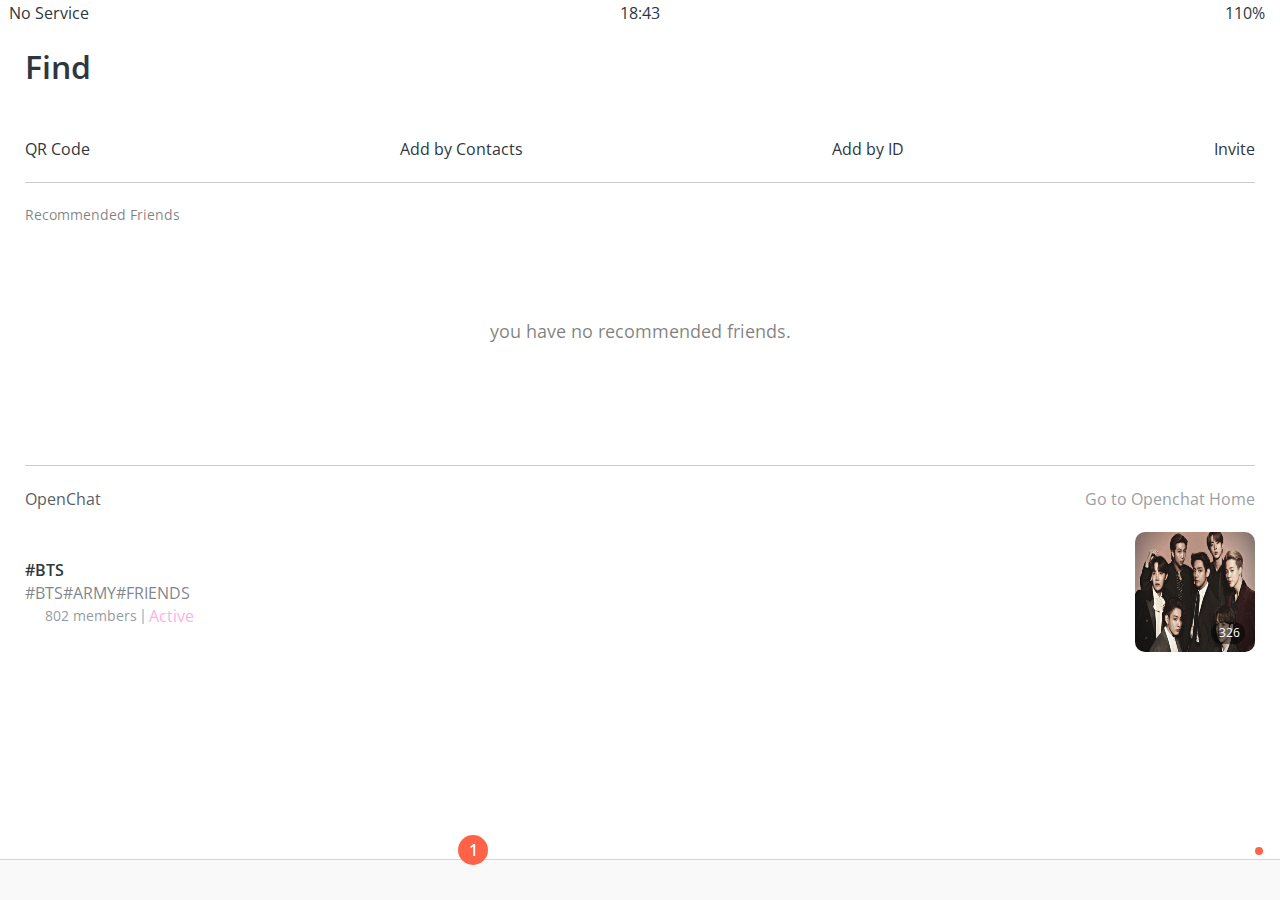
==== find.html @ fc34d18e "230109-ing" ====
<!DOCTYPE html>
<html lang="en">
  <head>
    <link rel="stylesheet" href="./css/styles.css" />
    <meta charset="UTF-8" />
    <meta name="viewport" content="width=device-width, initial-scale=1.0" />
    <title>Find - Kokoa Clone</title>
  </head>
  <body>
    <div class="status-bar">
      <div class="status-bar__column">
        <span>No Service</span>
        <!--Wifi Icon-->
        <i class="fa-solid fa-wifi"></i>
      </div>
      <div class="status-bar__column">
        <span>18:43</span>
      </div>

      <div class="status-bar__column">
        <span>110%</span>
        <!-- Batery Icon-->
        <i class="fa-solid fa-battery-full fa-lg"></i>
        <!-- Lightening Icon-->
        <i class="fa-solid fa-bolt"></i>
      </div>
    </div>

    <header class="screen-header">
      <h1 class="screen-header__title">Find</h1>
      <div class="screen-header__icons">
        <span><i class="fa-solid fa-magnifying-glass fa-lg"></i></span>
        <span><i class="fa-solid fa-gear fa-lg"></i></span>
      </div>
    </header>

    <main class="main-screen">
      <div class="icon-row">
        <div class="icon-row__icons">
          <i class="fa-solid fa-qrcode fa-2x"></i>
          <span>QR Code</span>
        </div>
        <div class="icon-row__icons">
          <i class="fa-regular fa-address-book fa-2x"></i>
          <span>Add by Contacts</span>
        </div>
        <div class="icon-row__icons">
          <i class="fa-solid fa-fingerprint fa-2x"></i>
          <span>Add by ID</span>
        </div>
        <div class="icon-row__icons">
          <i class="fa-regular fa-envelope fa-2x"></i>
          <span>Invite</span>
        </div>
      </div>

      <div class="recommended-friends">
        <h6 class="recommended-friends__title">Recommended Friends</h6>
        <span>you have no recommended friends.</span>
      </div>

      <div class="open-chat">
        <div class="open-chat__header">
          <h4>OpenChat</h4>
          <span>
            Go to Openchat Home
            <i class="fa-solid fa-chevron-right fa-xs"></i>
          </span>
        </div>

        <div class="open-post">
          <div class="open-post__column">
            <h5 class="open-post__title">#BTS</h5>
            <h6 class="open-post__hashtags">#bts#army#friends</h6>
            <div class="open-post__members">
              <img
                src="https://file.mk.co.kr/meet/neds/2019/10/image_readtop_2019_878976_15722136623949993.jpg"
              />
              <span class="open-post__member-count">802 members</span>
              <div class="divider"></div>
              <div class="open-post__member-status">Active</div>
            </div>
          </div>
          <div class="open-post__column">
            <div class="open-post__photo">
              <img src="./img/bts.png" />
              <div class="open-post__heart-count">
                <i class="fa-solid fa-heart fa-xs"></i><span>326</span>
              </div>
            </div>
          </div>
        </div>
      </div>
    </main>

    <nav class="nav">
      <ul class="nav__list">
        <li class="nav__btn">
          <a class="nav__link" href="friends.html">
            <i class="fa-regular fa-user fa-2x"></i>
          </a>
        </li>
        <li class="nav__btn">
          <a class="nav__link" href="chats.html">
            <span class="nav__notification badge">1</span>
            <i class="fa-regular fa-comment fa-2x"></i>
          </a>
        </li>
        <li class="nav__btn">
          <a class="nav__link" href="find.html">
            <i class="fa-solid fa-magnifying-glass fa-2x"></i>
          </a>
        </li>
        <li class="nav__btn">
          <a class="nav__link" href="more.html">
            <span class="nav__dot"></span>
            <i class="fa-sharp fa-solid fa-ellipsis fa-2x"></i>
          </a>
        </li>
      </ul>
    </nav>

    <!--font awesome icon kit 추가 script-->
    <script
      src="https://kit.fontawesome.com/ef2d9ee802.js"
      crossorigin="anonymous"
    ></script>
  </body>
</html>
---- css/styles.css ----
@import url("https://fonts.googleapis.com/css2?family=Open+Sans:wght@400;500;600&display=swap");
@import "reset.css";
@import "variable.css";

/* component */
@import "./components/status-bar.css";
@import "./components/nav-bar.css";
@import "./components/screen-header.css";
@import "./components/user-component.css";
@import "./components/badge.css";
@import "./components/icon-row.css";

/* screen */
@import "./screens/login.css";
@import "./screens/friends.css";
@import "./screens/find.css";
@import "./screens/more.css";

body {
  font-family: "Open Sans", sans-serif;
  color: #2e363e;
}

.main-screen {
  padding: 0px var(--horizontal-space);
}
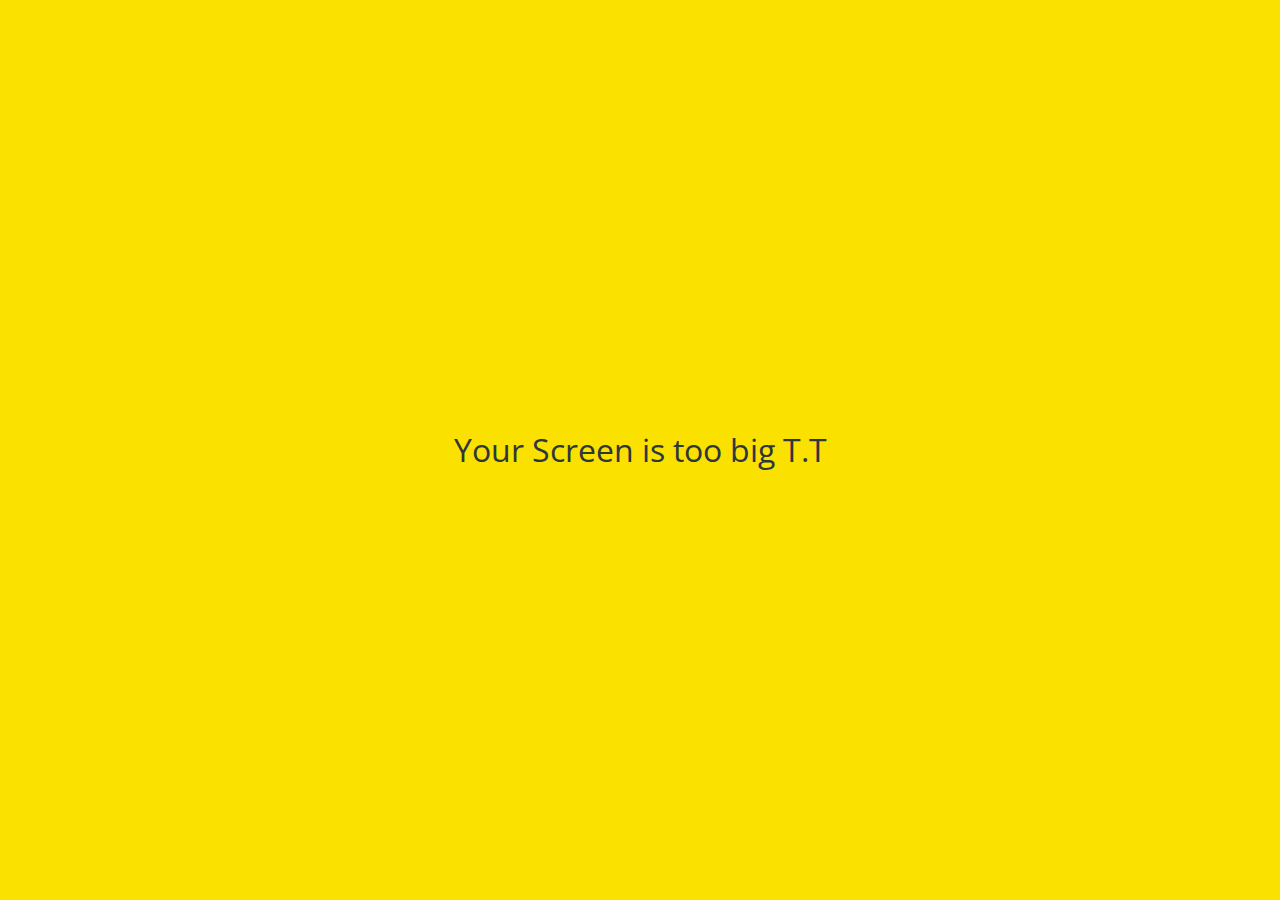
==== commit ef174e41: "kakao-clone-finish-1.0" ====
--- a/find.html
+++ b/find.html
@@ -120,6 +120,10 @@
       </ul>
     </nav>
 
+    <div id="no-mobile">
+      <span>Your Screen is too big T.T</span>
+    </div>
+
     <!--font awesome icon kit 추가 script-->
     <script
       src="https://kit.fontawesome.com/ef2d9ee802.js"
--- a/css/styles.css
+++ b/css/styles.css
@@ -6,15 +6,19 @@
 @import "./components/status-bar.css";
 @import "./components/nav-bar.css";
 @import "./components/screen-header.css";
+@import "./components/alt-screen-header.css";
 @import "./components/user-component.css";
 @import "./components/badge.css";
 @import "./components/icon-row.css";
+@import "./components/no-mobile.css";
 
 /* screen */
 @import "./screens/login.css";
 @import "./screens/friends.css";
 @import "./screens/find.css";
 @import "./screens/more.css";
+@import "./screens/settings.css";
+@import "./screens/chat.css";
 
 body {
   font-family: "Open Sans", sans-serif;
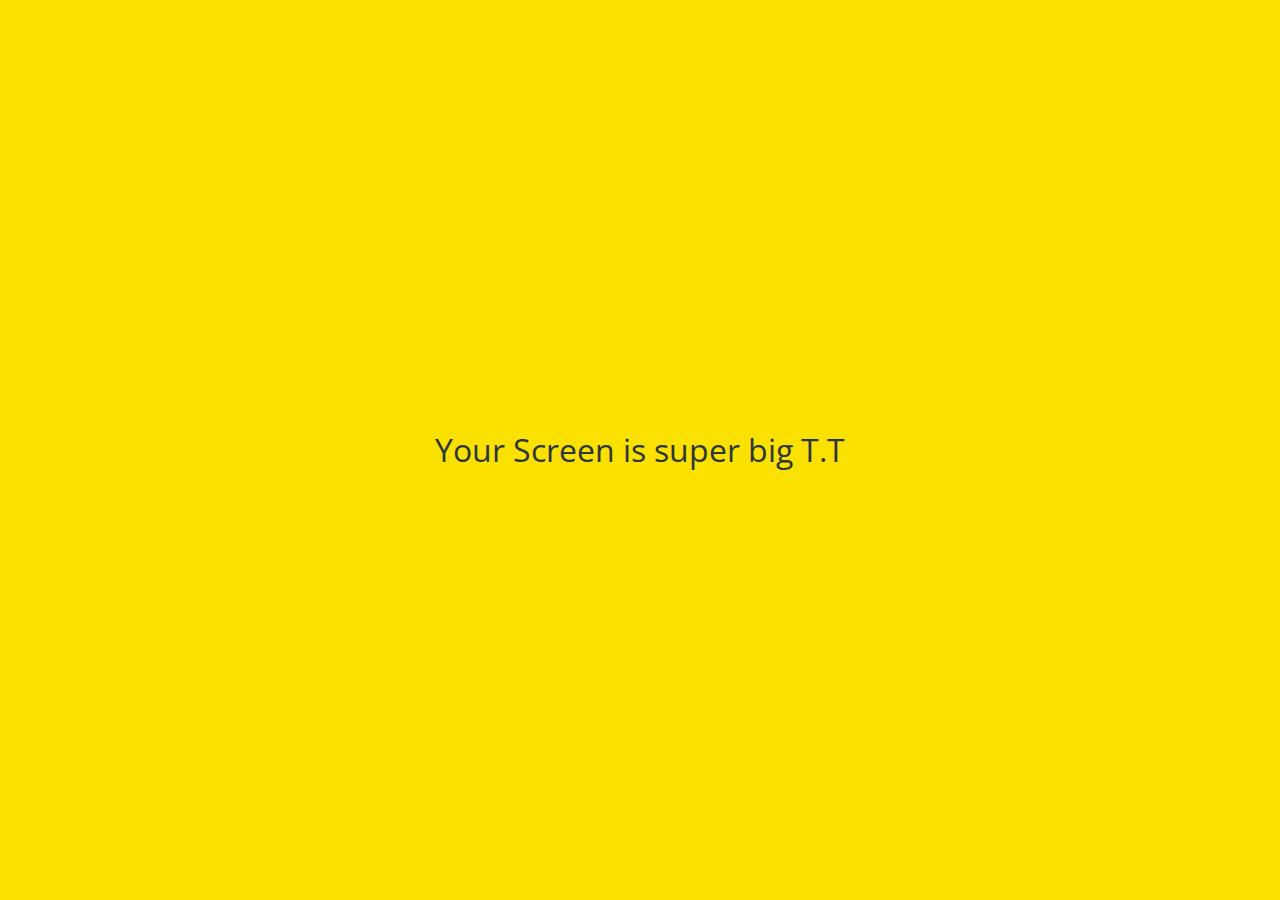
==== commit b6c51535: "Update find.html" ====
--- a/find.html
+++ b/find.html
@@ -121,7 +121,7 @@
     </nav>
 
     <div id="no-mobile">
-      <span>Your Screen is too big T.T</span>
+      <span>Your Screen is super big T.T</span>
     </div>
 
     <!--font awesome icon kit 추가 script-->
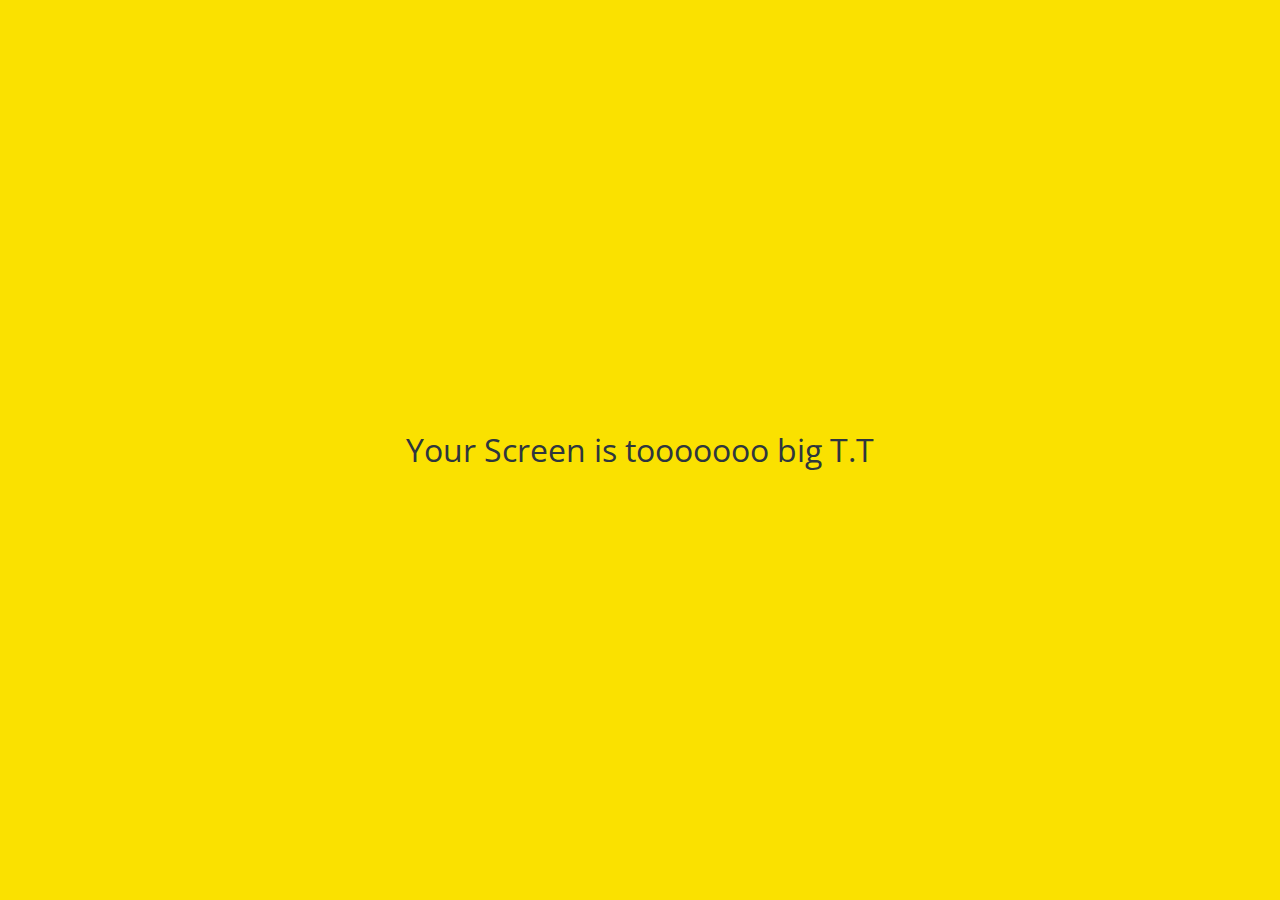
==== commit 943c86b5: "Update find.html" ====
--- a/find.html
+++ b/find.html
@@ -121,7 +121,7 @@
     </nav>
 
     <div id="no-mobile">
-      <span>Your Screen is super big T.T</span>
+      <span>Your Screen is tooooooo big T.T</span>
     </div>
 
     <!--font awesome icon kit 추가 script-->
